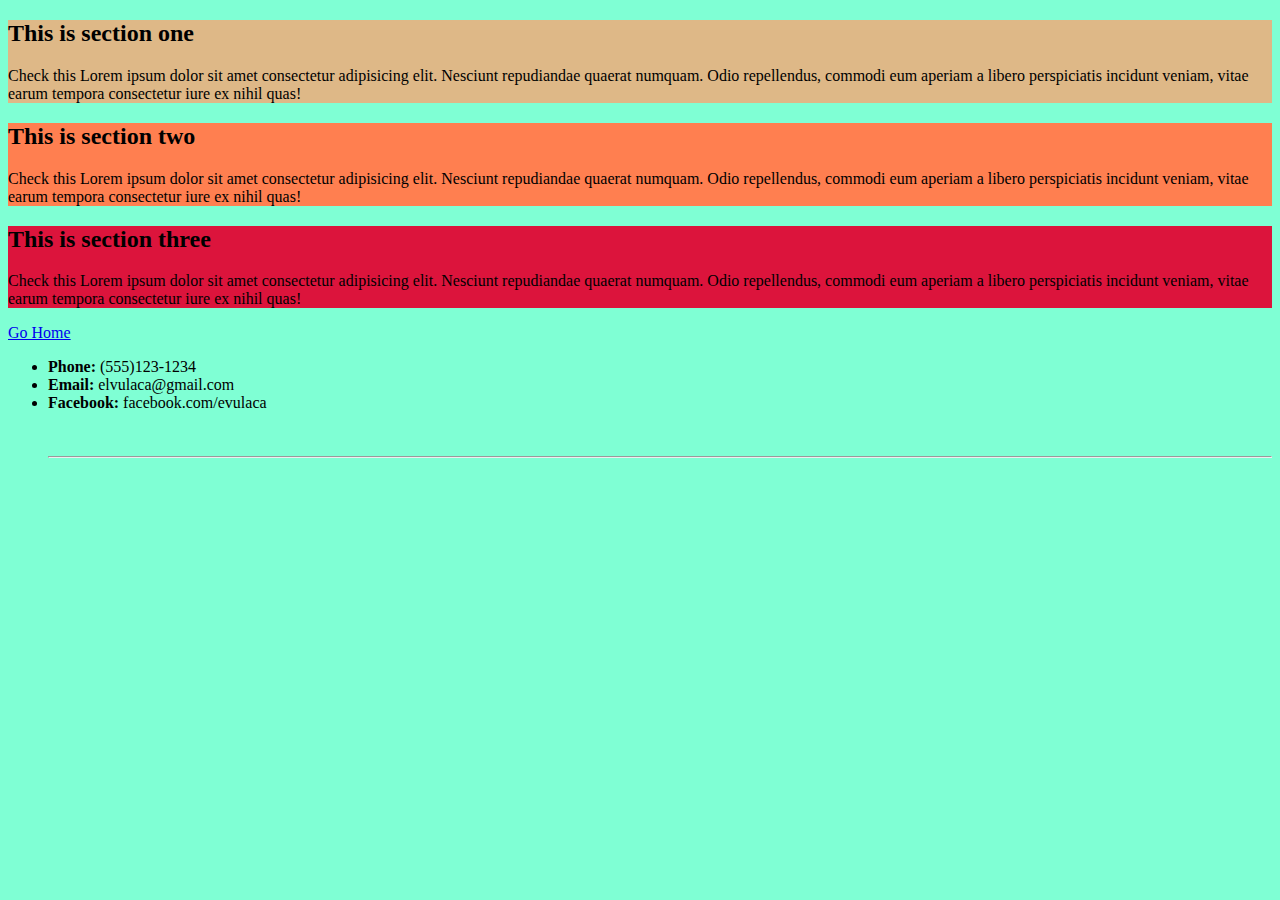
==== contact.html @ 941410ff "Basic-html-page" ====
<!DOCTYPE html>
<html lang="en">

<head>
    <meta charset="UTF-8">
    <meta http-equiv="X-UA-Compatible" content="IE=edge">
    <meta name="viewport" content="width=device-width, initial-scale=1.0">
    <link rel="stylesheet" type=text/css href=style.css>
    <title>Contact Page</title>
</head>

<body>

    <div class="one">
        <h2>This is section one</h2>
        <p>Check this Lorem ipsum dolor sit amet consectetur adipisicing elit. Nesciunt repudiandae quaerat numquam.
            Odio repellendus, commodi eum aperiam a libero perspiciatis incidunt veniam, vitae earum tempora consectetur
            iure ex nihil quas!</p>

    </div>

    <div class="two">
        <h2>This is section two</h2>
        <p>Check this Lorem ipsum dolor sit amet consectetur adipisicing elit. Nesciunt repudiandae quaerat numquam.
            Odio repellendus, commodi eum aperiam a libero perspiciatis incidunt veniam, vitae earum tempora consectetur
            iure ex nihil quas!</p>

    </div>

    <div class="three">
        <h2>This is section three</h2>
        <p>Check this Lorem ipsum dolor sit amet consectetur adipisicing elit. Nesciunt repudiandae quaerat numquam.
            Odio repellendus, commodi eum aperiam a libero perspiciatis incidunt veniam, vitae earum tempora consectetur
            iure ex nihil quas!</p>

      
    </div>


    <a href="index.html">Go Home</a>
    <ul>
        <li><strong>Phone:</strong> (555)123-1234</li>
        <li><strong>Email:</strong> elvulaca@gmail.com</li>
        <li><strong>Facebook:</strong> facebook.com/evulaca</li>
        <br>
        <br>
        <hr>


</body>

</html>
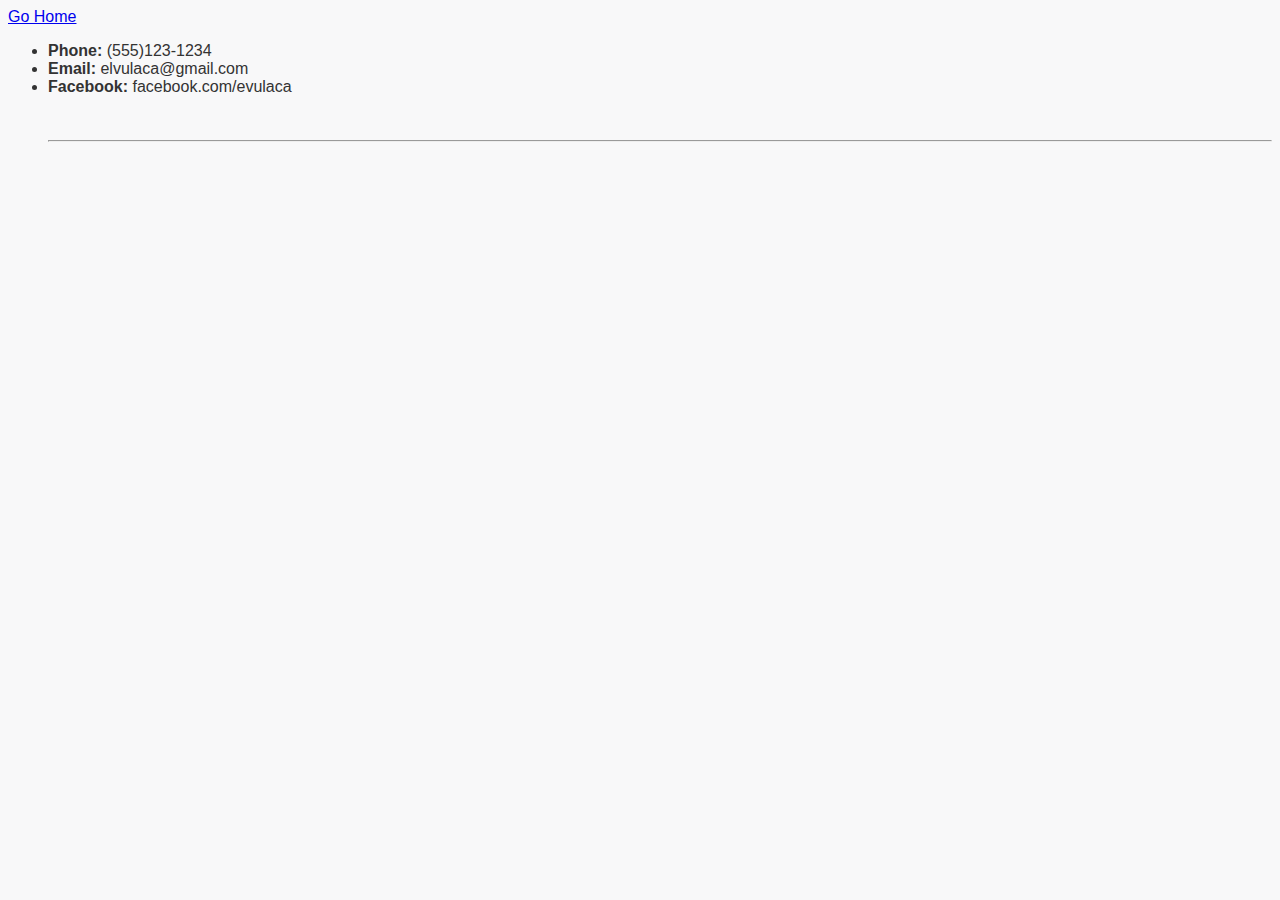
==== commit 9aae3254: "changes made to project html.com" ====
--- a/contact.html
+++ b/contact.html
@@ -10,31 +10,6 @@
 </head>
 
 <body>
-
-    <div class="one">
-        <h2>This is section one</h2>
-        <p>Check this Lorem ipsum dolor sit amet consectetur adipisicing elit. Nesciunt repudiandae quaerat numquam.
-            Odio repellendus, commodi eum aperiam a libero perspiciatis incidunt veniam, vitae earum tempora consectetur
-            iure ex nihil quas!</p>
-
-    </div>
-
-    <div class="two">
-        <h2>This is section two</h2>
-        <p>Check this Lorem ipsum dolor sit amet consectetur adipisicing elit. Nesciunt repudiandae quaerat numquam.
-            Odio repellendus, commodi eum aperiam a libero perspiciatis incidunt veniam, vitae earum tempora consectetur
-            iure ex nihil quas!</p>
-
-    </div>
-
-    <div class="three">
-        <h2>This is section three</h2>
-        <p>Check this Lorem ipsum dolor sit amet consectetur adipisicing elit. Nesciunt repudiandae quaerat numquam.
-            Odio repellendus, commodi eum aperiam a libero perspiciatis incidunt veniam, vitae earum tempora consectetur
-            iure ex nihil quas!</p>
-
-      
-    </div>
 
 
     <a href="index.html">Go Home</a>
